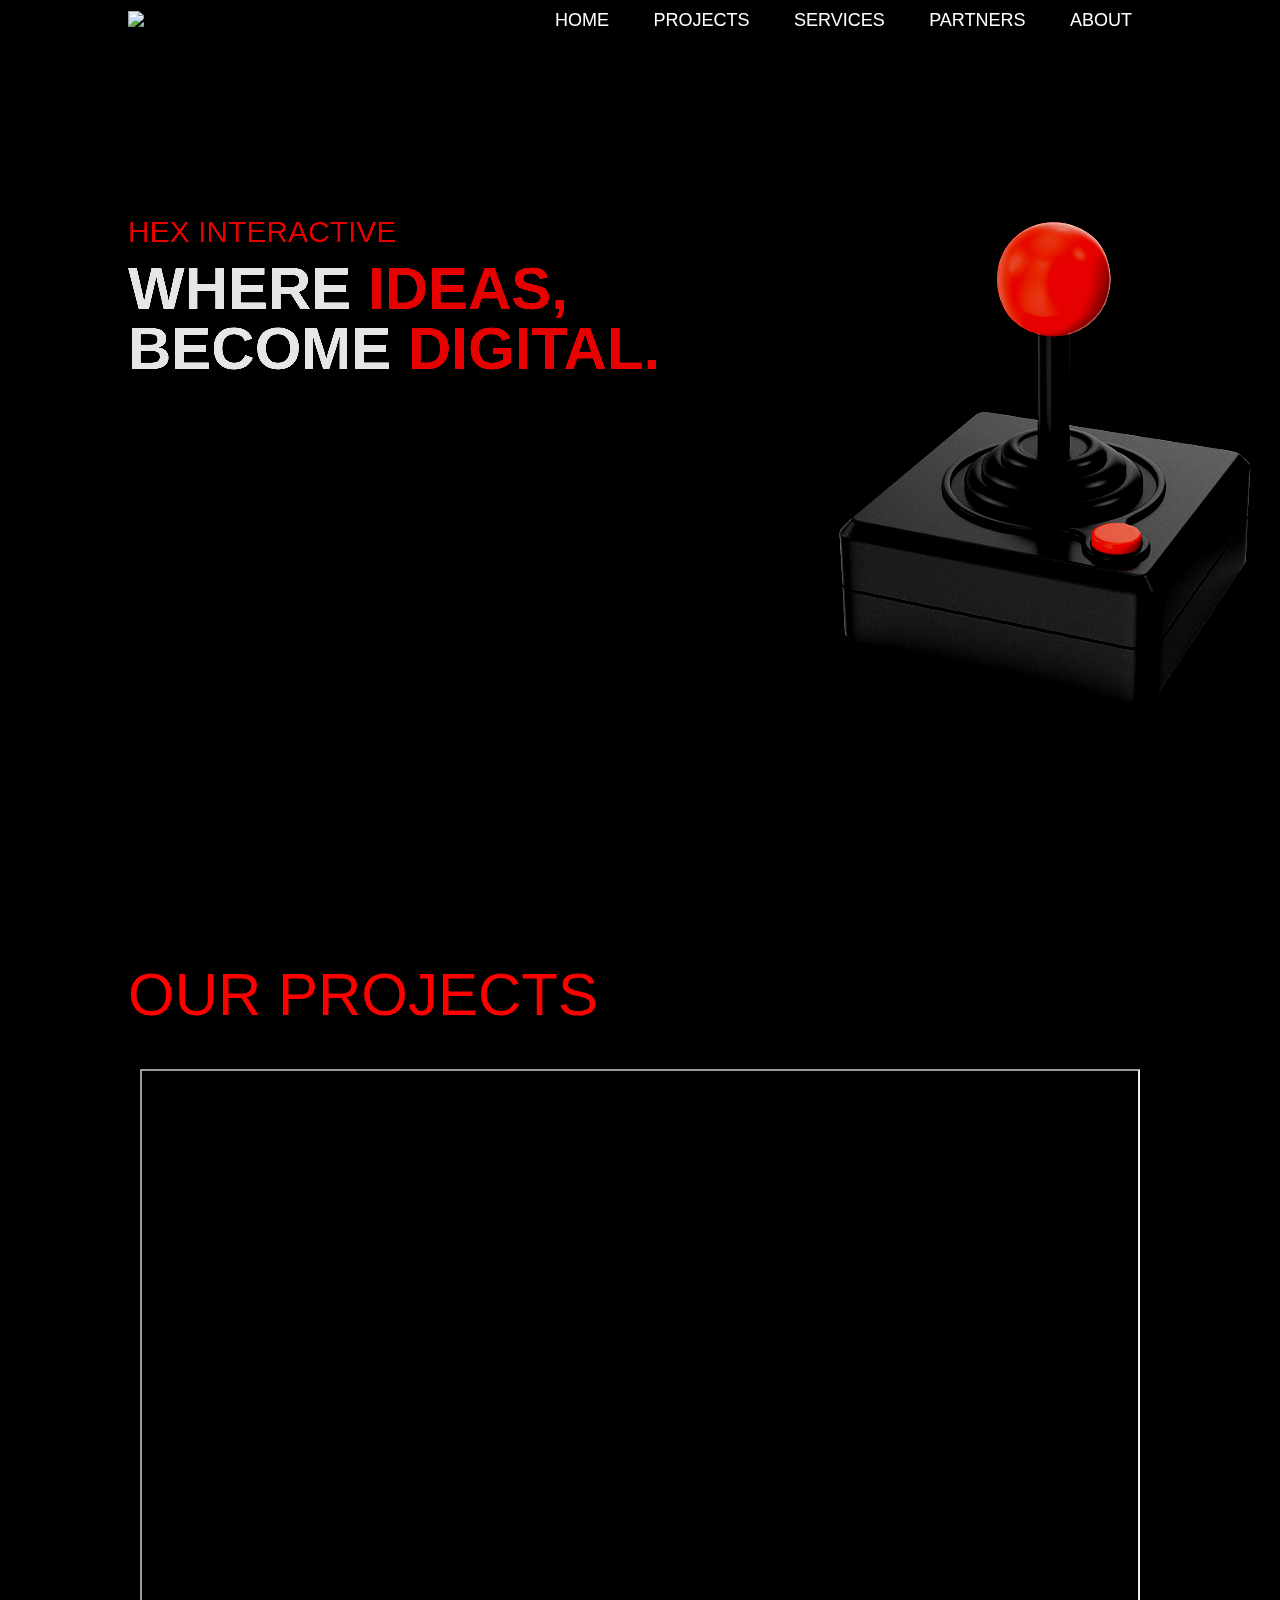
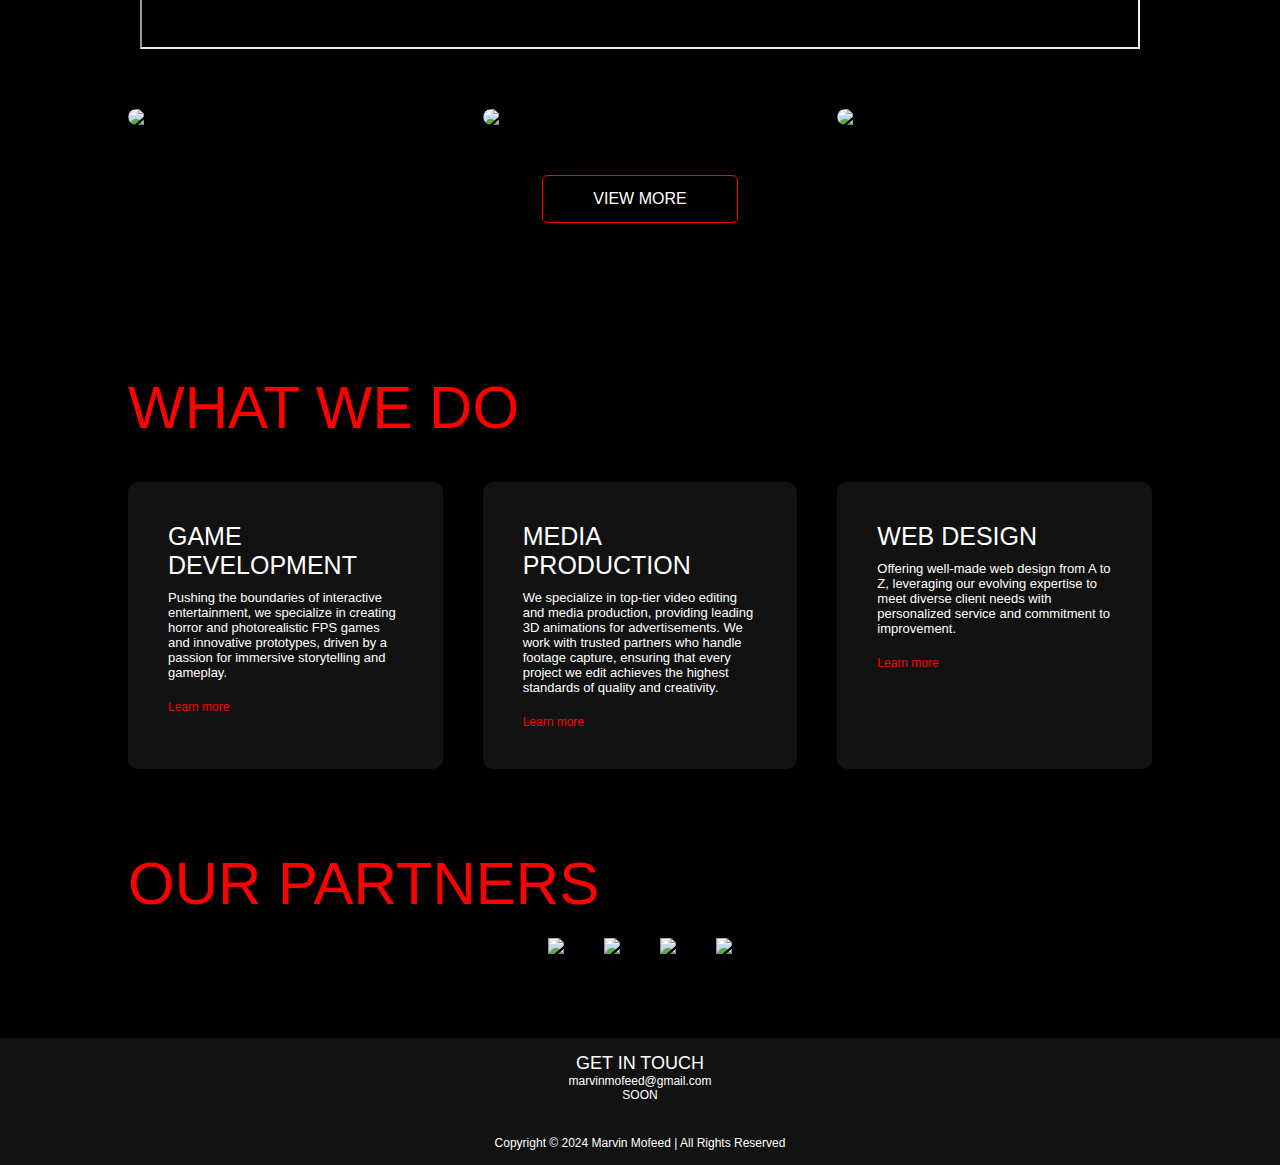
==== index.html @ f9f9e5e2 "fix .html in url and email" ====
<!DOCTYPE html>
<html lang="en">
    <head>
        <meta charset="UTF-8">
        <meta name="viewport" content="width=device-width, initial-scale=1.0">
        <title>HEX Interactive</title>
        <link rel="stylesheet" href="style.css">
        <link rel="icon" type="image/x-icon" href="images/logos/logo01.png">
        <script src="https://kit.fontawesome.com/b328cd97ae.js" crossorigin="anonymous"></script>
        <script src="parallax.js"></script>
    </head>
    <body>
        <nav>
            <a href="./"><img src="images/logos/logo03.png" class="logo"></a>
            <ul id="sidemenu">
                <li><a href="#header">HOME</a></li>
                <li><a href="#projects">PROJECTS</a></li>
                <li><a href="#services">SERVICES</a></li>
                <li><a href="#partners">PARTNERS</a></li>
                <li><a href="about.html">ABOUT</a></li>
                <i class="fa-solid fa-x" onclick="closemenu()"></i>
            </ul>
            <i class="fa-solid fa-bars" onclick="openmenu()"></i>
        </nav>
        <div id="header" data-value="-3">
            <div class="container">
                <div class="header-text">
                    <p>HEX INTERACTIVE</p>
                    <h1>WHERE <span>IDEAS,</span><br>BECOME <span>DIGITAL.</span></h1>
                </div>
            </div>
        </div>
        <div id="projects">
            <div class="container">
                <h1 class="sub-title">OUR PROJECTS</h1>
                <iframe id="trailer" src="https://youtube.com/embed/IK76q13Aqt0"></iframe>
                <div class="projects-list">
                    <div class="project">
                        <img src="images/projects/thenothingness.jpg">
                        <div class="project-text">
                            <h3>BODYCAM</h3>
                            <p>vhgjhbkngfhv jbnkmgvhbjn</p>
                            <a href="#" target="_blank"><i class="fa-solid fa-arrow-up-right-from-square"></i></a>
                        </div>
                    </div>
                    <div class="project">
                        <img src="images/projects/thenothingness.jpg">
                        <div class="project-text">
                            <img src="images/projects/healthycampaign/healthylogo.png">
                            <p>Healthy Food Egypt Campaign.<br>In collaborating with One for Media.</p>
                            <a href="#" target="_blank"><i class="fa-solid fa-arrow-up-right-from-square"></i></a>
                        </div>
                    </div>
                    <div class="project">
                        <img src="images/projects/wheelrunner/wheelrunner.jpg">
                        <div class="project-text">
                            <img src="images/projects/wheelrunner/wheelrunnerlogo.png">
                            <p>A short trailer for the Playdate game,<br>Wheel Runner, by Franchovy!</p>
                            <a href="https://www.wizzfx.com/portfolio/wheel-runner/" target="_blank"><i class="fa-solid fa-arrow-up-right-from-square"></i></a>
                        </div>
                    </div>
                </div>
                <a class="btn" href="projects.html">VIEW MORE</a>
            </div>
        </div>
        <div id="services">
            <div class="container">
                <h1 class="sub-title">WHAT WE DO</h1>
                <div class="services-list">
                    <div>
                        <i class="fa-solid fa-gamepad"></i>
                        <h2>GAME DEVELOPMENT</h2>
                        <p>Pushing the boundaries of interactive entertainment, we specialize in creating horror and photorealistic FPS games and innovative prototypes, driven by a passion for immersive storytelling and gameplay.</p>
                        <a href="#">Learn more</a>
                    </div>
                    <div>
                        <i class="fa-solid fa-video"></i>
                        <h2>MEDIA PRODUCTION</h2>
                        <p>We specialize in top-tier video editing and media production, providing leading 3D animations for advertisements. We work with trusted partners who handle footage capture, ensuring that every project we edit achieves the highest standards of quality and creativity.</p>
                        <a href="#">Learn more</a>
                    </div>
                    <div>
                        <i class="fa-solid fa-code"></i>
                        <h2>WEB DESIGN</h2>
                        <p>Offering well-made web design from A to Z, leveraging our evolving expertise to meet diverse client needs with personalized service and commitment to improvement.</p>
                        <a href="#">Learn more</a>
                    </div>
                </div>
            </div>
        </div>
        <div id="partners">
            <div class="container">
                <h1 class="sub-title">OUR PARTNERS</h1>
                <div class="partners-list">
                    <div><a href="https://www.instagram.com/oneformedia/" target="_blank"><img src="images/partners/oneformedia.png"></a></div>
                    <div><a href="https://www.wizzfx.com/" target="_blank"><img src="images/partners/wizzfx.png"></a></div>
                    <div><a href="#" target="_blank"><img src="images/partners/spilaskopa.png"></a></div>
                    <div><a href="https://healthyfoodegypt.com/" target="_blank"><img src="images/partners/healthy.png"></a></div>
                </div>
            </div>
        </div>
        <footer>
            <h1>GET IN TOUCH</h1>
            <p><i class="fa-solid fa-envelope"></i> marvinmofeed@gmail.com</p>
            <p><i class="fa-solid fa-phone"></i> SOON</p>
            <div class="social-icons">
                <a href="https://www.instagram.com/interactivehex" target="_blank"><i class="fa-brands fa-instagram"></i></a>
                <a href="https://x.com/hex_interactive" target="_blank"><i class="fa-brands fa-x-twitter"></i></a>
                <a href="https://www.tiktok.com/@hex_interactive" target="_blank"><i class="fa-brands fa-tiktok"></i></a>
                <a href="https://discord.gg/GVsKQtUNXM" target="_blank"><i class="fa-brands fa-discord"></i></a>
            </div>
            <p>Copyright © 2024 Marvin Mofeed | All Rights Reserved</p>
        </footer>
        <script src="main.js"></script>
    </body>
</html>
---- style.css ----
* {
    margin: 0;
    padding: 0;
    font-family: 'Poppins', sans-serif;
    box-sizing: border-box;
}

::-webkit-scrollbar {
    width: 0.75em;
}

::-webkit-scrollbar-track {
    background: #121212;
}

::-webkit-scrollbar-thumb {
    background: #ff0000;
    border-radius: 10px;
    box-shadow: 0px 0px 40px 40px #000000;
}

html {
    scroll-behavior: smooth;
    scroll-padding-top: 60px;
}

body {
    background: #000000;
    color: #ffffff;
}

.container {
    padding: 10px 10%;
}

nav {
    position: fixed;
    z-index: 5;
    top: 0;
    width: 100%;
    padding: 0 10%;
    display: flex;
    align-items: center;
    justify-content: space-between;
    flex-wrap: wrap;
    backdrop-filter: blur(20px);
    box-shadow: 0 0 20px -2px #000000;
}

.logo {
    width: 180px;
}

nav ul li {
    display: inline-block;
    list-style: none;
    margin: 10px 20px;
}

nav ul li a {
    color: #ffffff;
    text-decoration: none;
    font-size: 18px;
    position: relative;
}

nav ul li a::after {
    content: '';
    width: 0%;
    height: 3px;
    background: #ff0000;
    position: absolute;
    left: 0;
    bottom: -6px;
    transition: 0.5s;
}

nav ul li a:hover::after {
    width: 120%;
}

#header {
    width: 100%;
    height: 100vh;
    background-image: url(images/background.png);
    filter: contrast(220%) opacity(90%);
    background-size: cover;
    background-position: center;
    transition: background-position 0.3s ease-out;
}

#header-about {
    width: 100%;
    height: 50vh;
}

.header-text {
    margin-top: 20%;
    font-size: 30px;
    color: #ff0000;
}

.header-text h1 {
    font-size: 60px;
    margin-top: 10px;
    color: #ffffff;
    line-height: 100%;
}

.header-text h1 span {
    color: #ff0000;
}

.header-text-about {
    margin-top: 12%;
    font-size: 30px;
    color: #ff0000;
}

.header-text-about h1 {
    font-size: 60px;
    margin-top: 10px;
    color: #ffffff;
    line-height: 100%;
}

.header-text-about h1 span {
    color: #ff0000;
}

.sub-title {
    font-size: 60px;
    font-weight: 100;
    color: #ff0000;
}

/* projects */

#projects {
    padding: 50px 0;
}

#trailer {
    width: 1000px;
    height: 580px;
    margin-top: 40px;
    display: block;
    margin-left: auto;
    margin-right: auto;
}

.projects-list {
    display: grid;
    grid-template-columns: repeat(auto-fit, minmax(250px, 1fr));
    grid-gap: 40px;
    margin-top: 60px;
}

.project {
    border-radius: 10px;
    position: relative;
    overflow: hidden;
}

.project img {
    width: 100%;
    border-radius: 10px;
    display: block;
    transition: transform 0.5s;
}

.project:hover img {
    transform: scale(1.1);
}

.project-text {
    width: 100%;
    height: 0;
    background: linear-gradient(rgba(0,0,0,0), #28000099);
    border-radius: 10px;
    position: absolute;
    left: 0;
    bottom: 0;
    overflow: hidden;
    display: flex;
    align-items: center;
    justify-content: center;
    flex-direction: column;
    padding: 0 40px;
    text-align: center;
    font-size: 14px;
    transition: height 0.5s;
    text-shadow: 0px 0px 10px #000000;
}

.project-text img {
    width: 70%;
    margin-bottom: 10px;
    filter: drop-shadow(0px 0px 10px #000000);
}

.project:hover .project-text {
    height: 100%;
}

.project-text h3 {
    font-weight: 500;
    margin-bottom: 15px;
}

.project-text a {
    margin-top: 20px;
    color: #ffffff;
    text-decoration: none;
    line-height: 60px;
    background: #ff0000;
    width: 60px;
    height: 60px;
    border-radius: 50%;
    text-align: center;
}

.btn {
    display: block;
    margin: 50px auto;
    width: fit-content;
    border: 1px solid #ff0000;
    padding: 14px 50px;
    border-radius: 6px;
    color: #ffffff;
    text-decoration: none;
    transition: background 0.5s;
}

.btn:hover {
    background: #ff0000;
}

/* services */

#services {
    padding: 30px 0;
}

.services-list {
    display: grid;
    grid-template-columns: repeat(auto-fit, minmax(250px, 1fr));
    grid-gap: 40px;
    margin-top: 40px;
}

.services-list div {
    background: #121212;
    padding: 40px;
    font-size: 13px;
    font-size: 300;
    border-radius: 10px;
    transition: background 0.5s, transform 0.5s;
}

.services-list div:hover {
    background: #410000;
    transform: translateY(-10px);
}

.services-list div i {
    font-size: 40px;
    color: #ff0000;
    margin-bottom: 15px;
}

.services-list div h2 {
    font-size: 25px;
    font-weight: 500;
    margin-bottom: 10px;
}

.services-list div a {
    text-decoration: none;
    color: #ff0000;
    font-size: 12px;
    margin-top: 20px;
    display: inline-block;
}

/* partners */

#partners {
    padding: 30px 0;
}

.partners-list {
    margin-top: 10px;
    display: flex;
    justify-content: center;
    align-items: center;
    flex-wrap: wrap;
}

.partners-list a {
    margin: 10px;
}

.partners-list a img {
    width: 100px;
    padding: 10px;
    transition: 0.3s;
}

.partners-list a img:hover {
    transform: scale(0.9);
}

/* footer */

footer {
    width: 100%;
    font-size: 12px;
    text-align: center;
    padding: 15px 0;
    background: #121212;
    font-weight: 300;
    margin-top: 30px;
}

footer h1 {
    font-size: 18px;
    font-weight: 400;
}

.social-icons a {
    text-decoration: none;
    font-size: 18px;
    margin-right: 15px;
    color: #ffffff;
    display: inline-block;
    transition: 0.5s;
}

.social-icons {
    margin-bottom: 20px;
}

.social-icons a:hover {
    color: #ff0000;
    transform: translateY(-3px);
}



/* resposive css for small screens */

nav .fa-solid {
    display: none;
}

@media only screen and (max-width: 600px) {
    #header {
        background-image: url(images/phonebackground.png);
    }
    .header-text {
        margin-top: 100%;
        font-size: 16px;
    }
    .header-text h1 {
        font-size: 30px;
    }
    .header-text-about h1 {
        margin-top: 55%;
        font-size: 30px;
    }
    nav .fa-solid {
        display: block;
        font-size: 25px;
    }
    nav ul {
        background-color: #ff0000;
        position: fixed;
        top: 0;
        right: -200px;
        width: 200px;
        height: 110vh;
        padding-top: 50px;
        z-index: 2;
        transition: right 0.5s;
    }
    nav ul li {
        display: block;
        margin: 25px;
    }
    nav ul .fa-solid {
        position: absolute;
        top: 25px;
        left: 25px;
        cursor: pointer;
    }
    .sub-title { 
        font-size: 40px;
    }
    #trailer{
        width: 300px;
        height: 174px;
    }
    .partners-list {
        margin-top: 10px;
        display: flex;
        justify-content: center;
        align-items: center;
        flex-wrap: wrap;
    }
    .partners-list a img {
        width: 100px;
    }
    .partners-list a img:hover {
        transform: scale(0.85);
    }
}
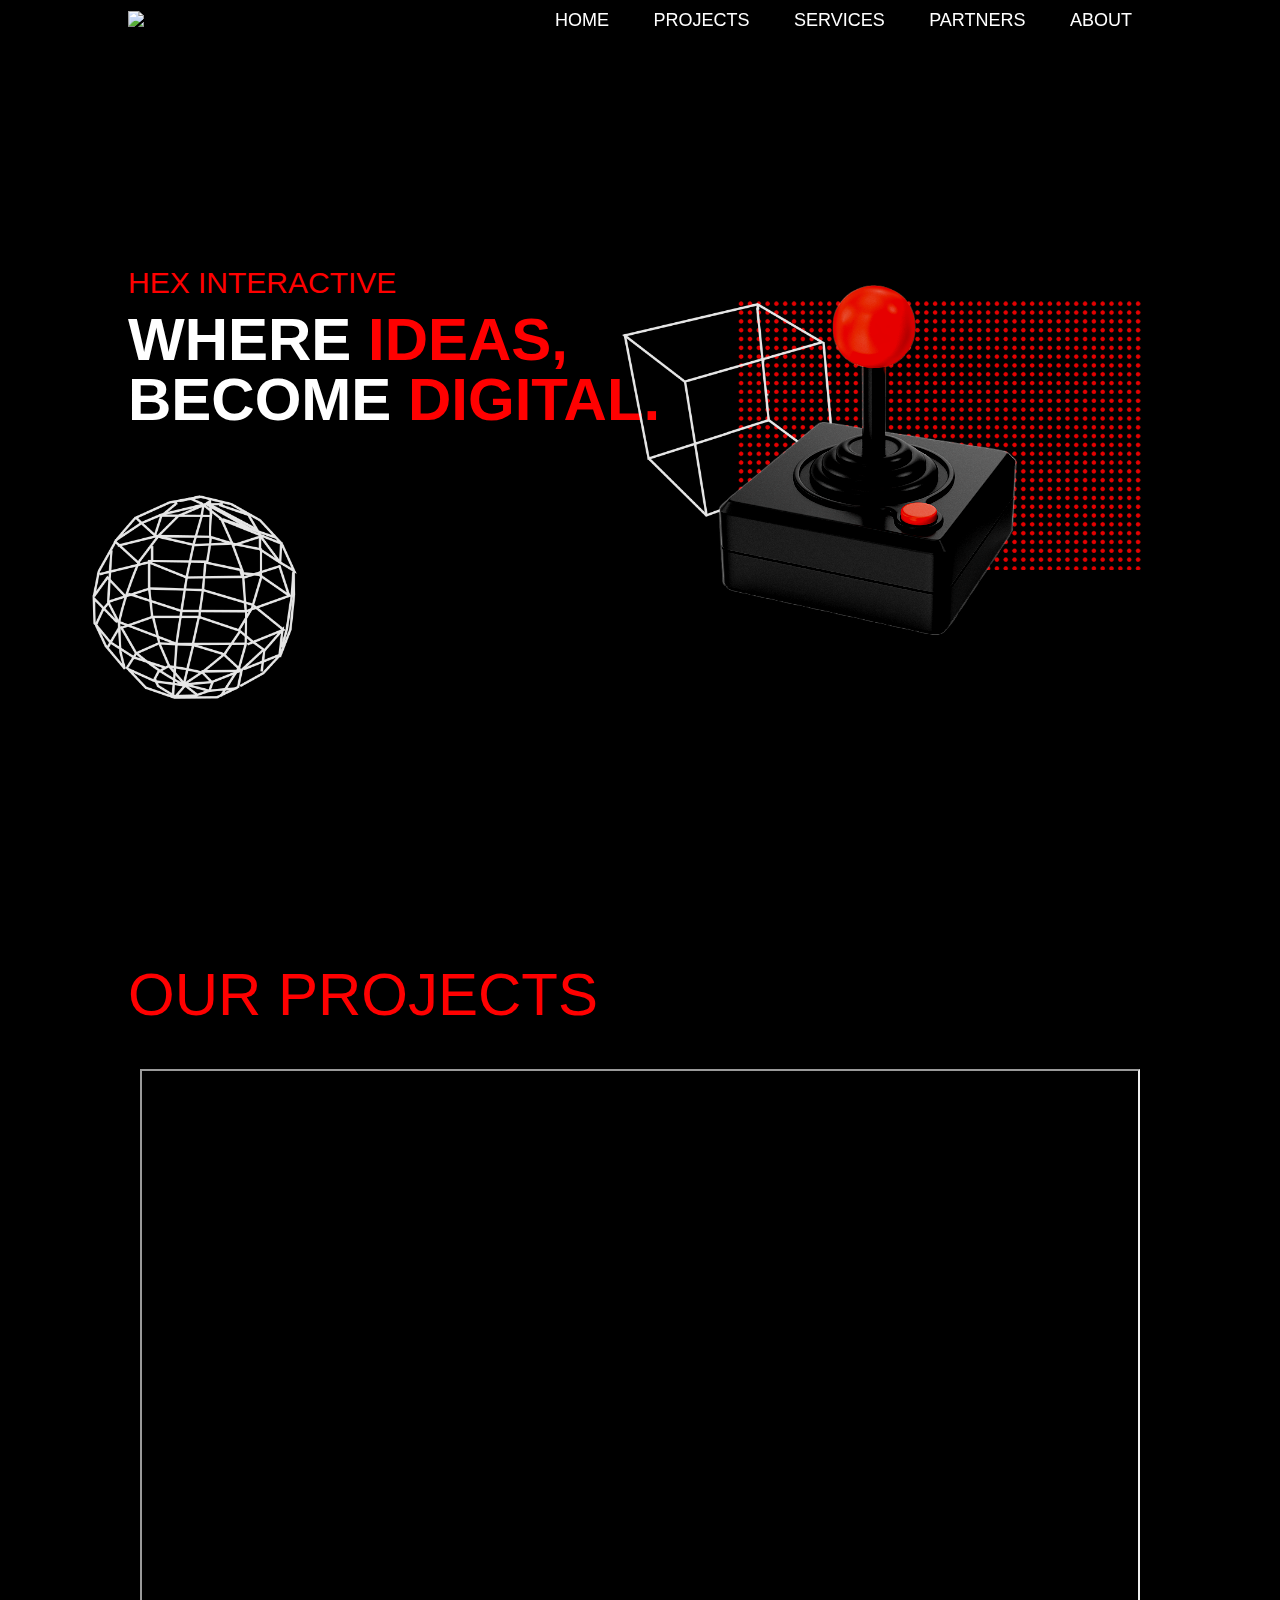
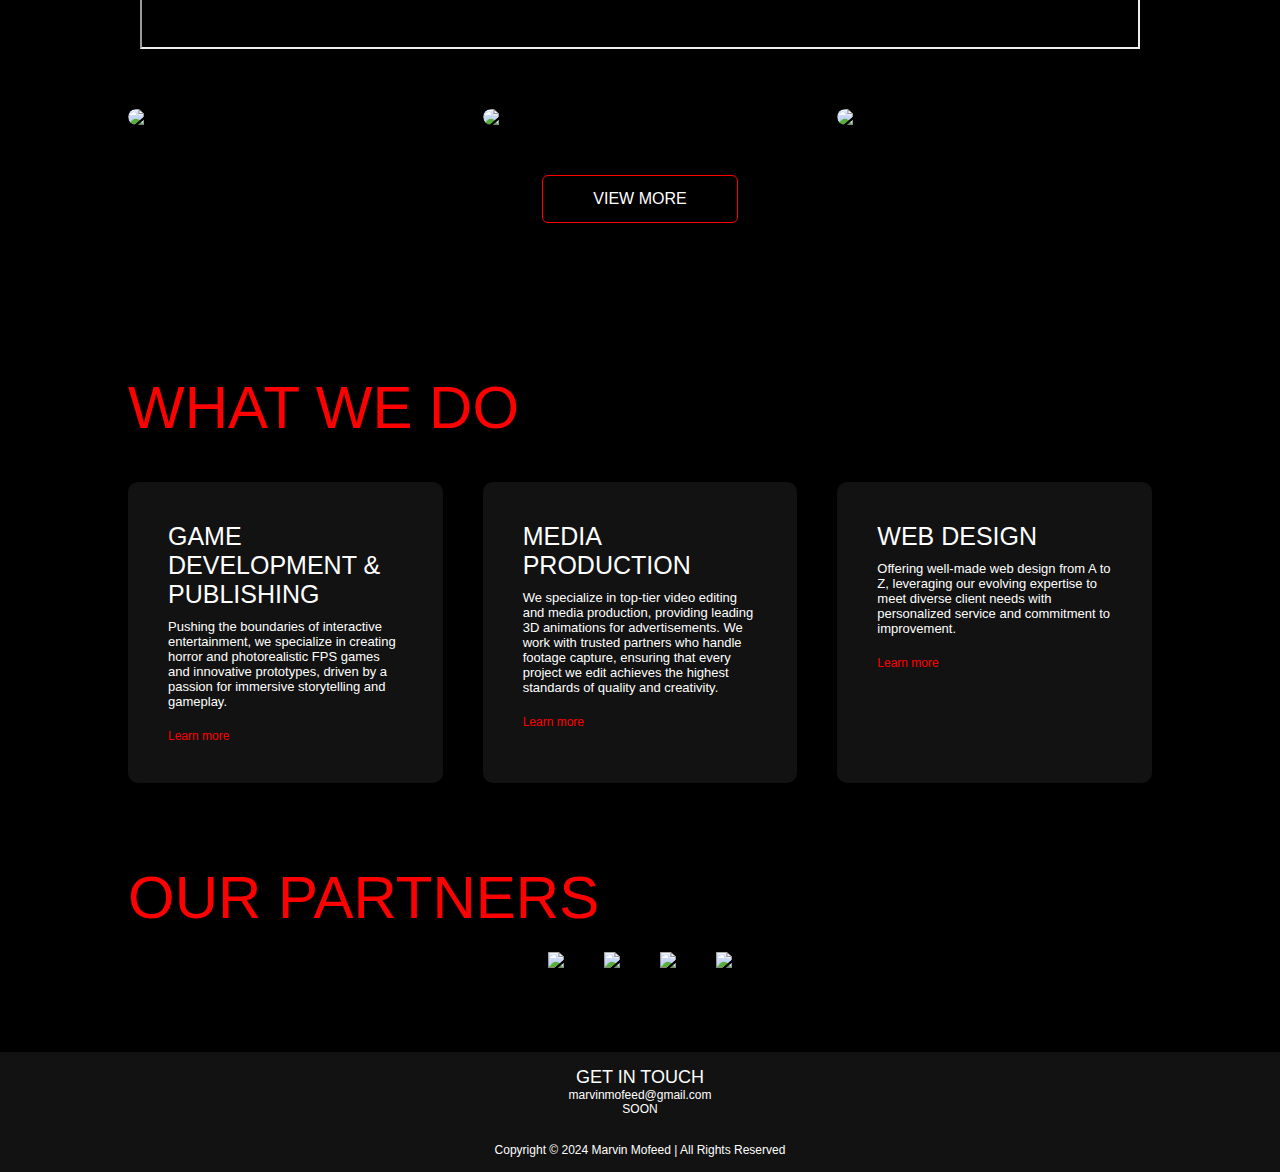
==== commit 164552e5: "more parallax elements" ====
--- a/index.html
+++ b/index.html
@@ -17,12 +17,16 @@
                 <li><a href="#projects">PROJECTS</a></li>
                 <li><a href="#services">SERVICES</a></li>
                 <li><a href="#partners">PARTNERS</a></li>
-                <li><a href="about.html">ABOUT</a></li>
+                <li><a href="./about">ABOUT</a></li>
                 <i class="fa-solid fa-x" onclick="closemenu()"></i>
             </ul>
             <i class="fa-solid fa-bars" onclick="openmenu()"></i>
         </nav>
-        <div id="header" data-value="-3">
+        <div id="header">
+            <img class="object" src="images/parallax/dots.png" data-value="3">
+            <img class="object" src="images/parallax/cube.png" data-value="4">
+            <img class="object" src="images/parallax/sphere.png" data-value="-2">
+            <img class="object" src="images/parallax/joystick.png" data-value="-2">
             <div class="container">
                 <div class="header-text">
                     <p>HEX INTERACTIVE</p>
@@ -36,7 +40,7 @@
                 <iframe id="trailer" src="https://youtube.com/embed/IK76q13Aqt0"></iframe>
                 <div class="projects-list">
                     <div class="project">
-                        <img src="images/projects/thenothingness.jpg">
+                        <img src="images/projects/bodycam.png">
                         <div class="project-text">
                             <h3>BODYCAM</h3>
                             <p>vhgjhbkngfhv jbnkmgvhbjn</p>
@@ -60,7 +64,7 @@
                         </div>
                     </div>
                 </div>
-                <a class="btn" href="projects.html">VIEW MORE</a>
+                <a class="btn" href="./projects">VIEW MORE</a>
             </div>
         </div>
         <div id="services">
@@ -69,7 +73,7 @@
                 <div class="services-list">
                     <div>
                         <i class="fa-solid fa-gamepad"></i>
-                        <h2>GAME DEVELOPMENT</h2>
+                        <h2>GAME DEVELOPMENT & PUBLISHING</h2>
                         <p>Pushing the boundaries of interactive entertainment, we specialize in creating horror and photorealistic FPS games and innovative prototypes, driven by a passion for immersive storytelling and gameplay.</p>
                         <a href="#">Learn more</a>
                     </div>
@@ -95,7 +99,7 @@
                     <div><a href="https://www.instagram.com/oneformedia/" target="_blank"><img src="images/partners/oneformedia.png"></a></div>
                     <div><a href="https://www.wizzfx.com/" target="_blank"><img src="images/partners/wizzfx.png"></a></div>
                     <div><a href="#" target="_blank"><img src="images/partners/spilaskopa.png"></a></div>
-                    <div><a href="https://healthyfoodegypt.com/" target="_blank"><img src="images/partners/healthy.png"></a></div>
+                    <div><a href="https://www.youtube.com/@REDSOURCE" target="_blank"><img src="images/partners/redsource.png"></a></div>
                 </div>
             </div>
         </div>
--- a/style.css
+++ b/style.css
@@ -82,11 +82,9 @@
 #header {
     width: 100%;
     height: 100vh;
-    background-image: url(images/background.png);
-    filter: contrast(220%) opacity(90%);
+    background-color: #000000;
     background-size: cover;
     background-position: center;
-    transition: background-position 0.3s ease-out;
 }
 
 #header-about {
@@ -95,7 +93,7 @@
 }
 
 .header-text {
-    margin-top: 20%;
+    margin-top: 25%;
     font-size: 30px;
     color: #ff0000;
 }
@@ -105,6 +103,7 @@
     margin-top: 10px;
     color: #ffffff;
     line-height: 100%;
+    text-shadow: 0 0 10px #000000;
 }
 
 .header-text h1 span {
@@ -132,6 +131,22 @@
     font-size: 60px;
     font-weight: 100;
     color: #ff0000;
+}
+
+/* parallax */
+
+#header img {
+    position: absolute;
+    width: 90%;
+    height: 100%;
+    top: 0;
+    left: 0;
+    object-fit: contain;
+}
+
+.object {
+    filter: contrast(220%) brightness(90%);
+    transition: transform 0.3s ease-out;
 }
 
 /* projects */
@@ -331,19 +346,39 @@
 .social-icons a {
     text-decoration: none;
     font-size: 18px;
-    margin-right: 15px;
+    margin: 7px;
+    text-align: center;
     color: #ffffff;
     display: inline-block;
     transition: 0.5s;
 }
 
 .social-icons {
-    margin-bottom: 20px;
+    margin-bottom: 10px;
 }
 
 .social-icons a:hover {
     color: #ff0000;
     transform: translateY(-3px);
+}
+
+
+/* animation on scroll */
+@keyframes appear {
+    from {
+        opacity: 0;
+        transform: translateX(-100px);
+    }
+    to {
+        opacity: 1;
+        transform: translateX(0px);
+    }
+}
+
+.container {
+    animation: appear ease;
+    animation-timeline: view();
+    animation-range: entry 0% cover 65%;
 }
 
 
@@ -357,6 +392,7 @@
 @media only screen and (max-width: 600px) {
     #header {
         background-image: url(images/phonebackground.png);
+        filter: contrast(200%) brightness(90%);
     }
     .header-text {
         margin-top: 100%;
@@ -368,6 +404,9 @@
     .header-text-about h1 {
         margin-top: 55%;
         font-size: 30px;
+    }
+    .object {
+        opacity: 0;
     }
     nav .fa-solid {
         display: block;
@@ -414,4 +453,9 @@
     .partners-list a img:hover {
         transform: scale(0.85);
     }
-}
+    .container {
+        animation: appear ease;
+        animation-timeline: view();
+        animation-range: entry 0% cover 35%;
+}
+}
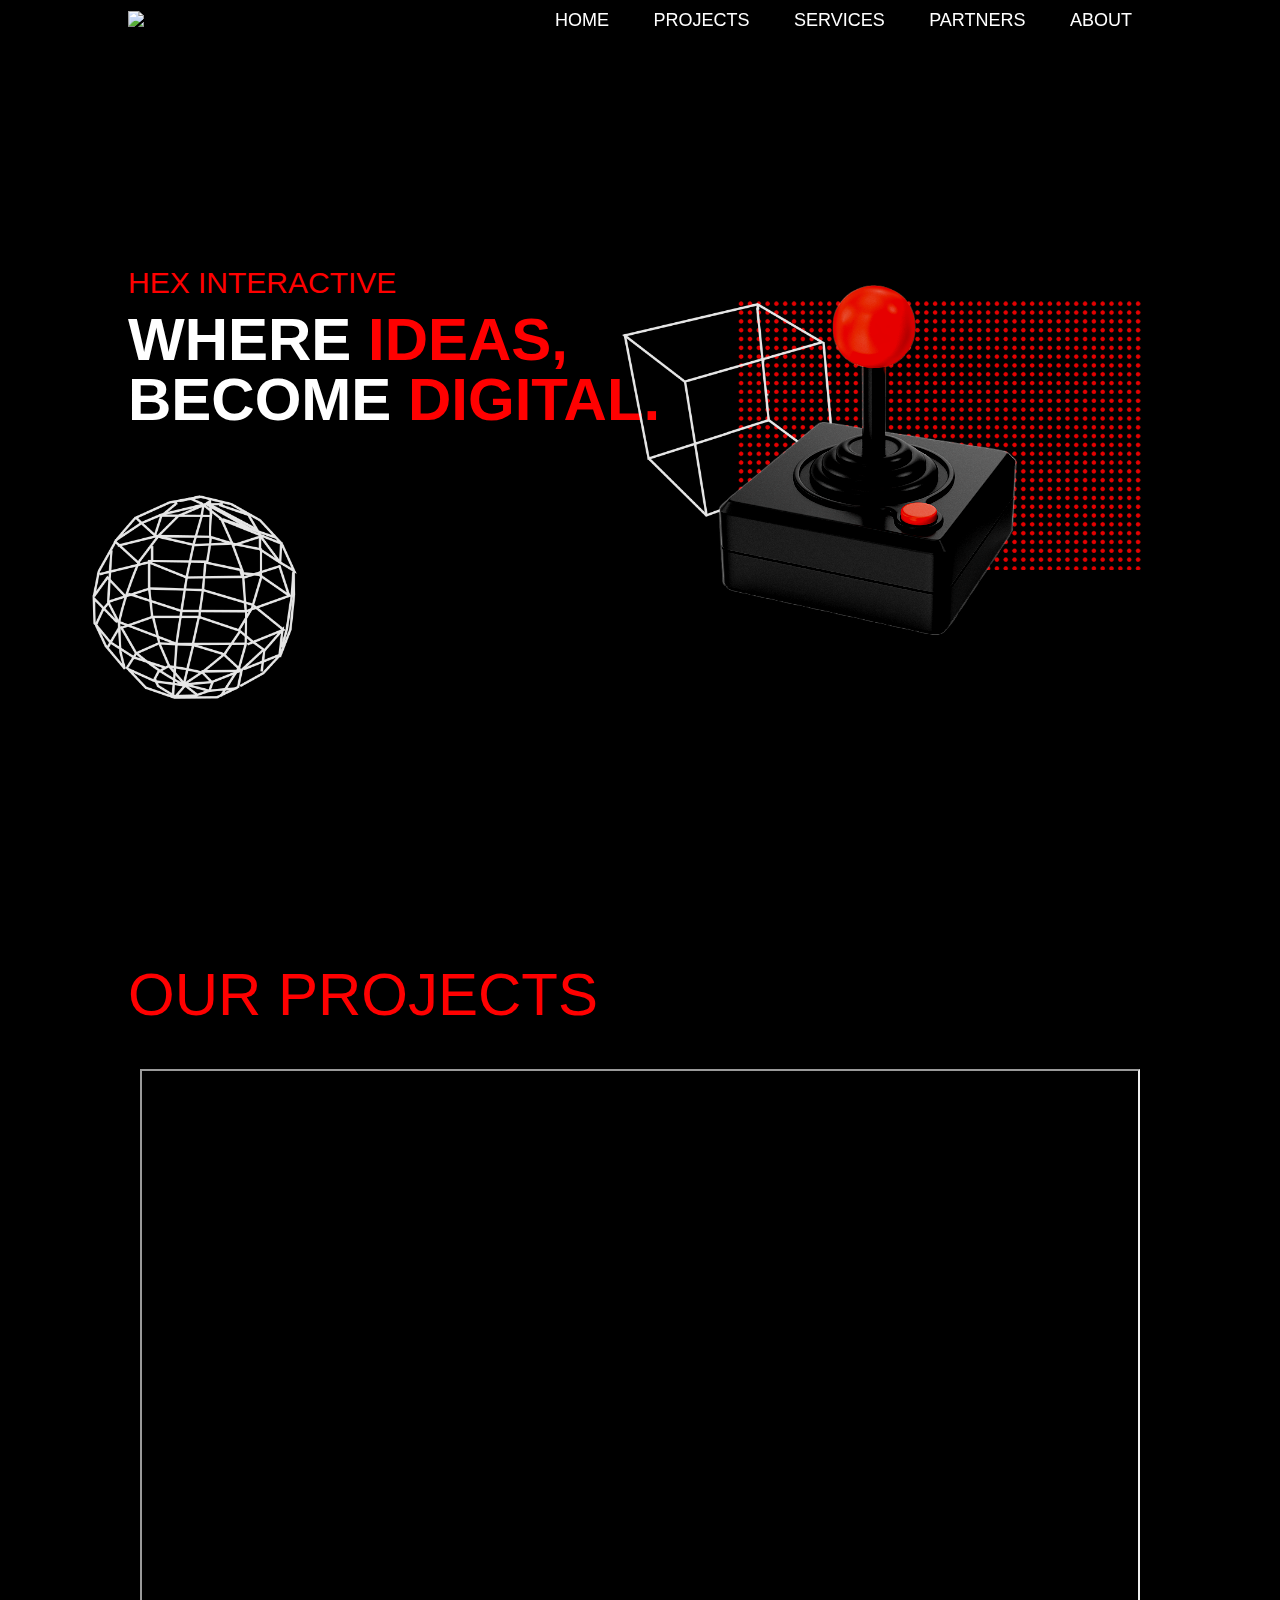
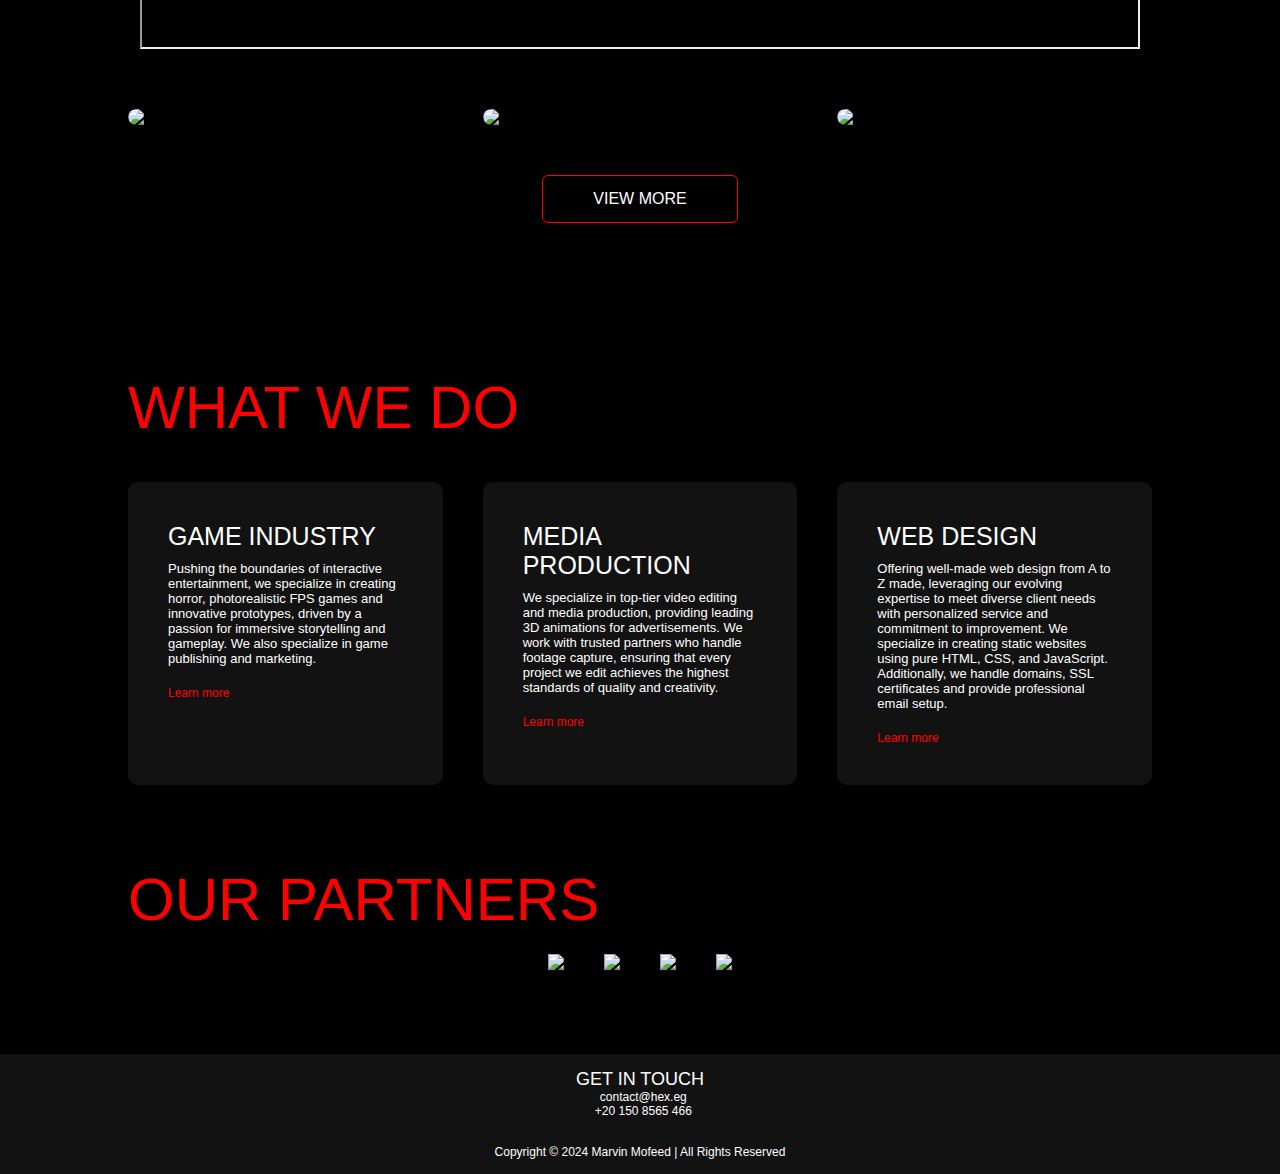
==== commit 6f76856f: "more improvments" ====
--- a/index.html
+++ b/index.html
@@ -37,7 +37,7 @@
         <div id="projects">
             <div class="container">
                 <h1 class="sub-title">OUR PROJECTS</h1>
-                <iframe id="trailer" src="https://youtube.com/embed/IK76q13Aqt0"></iframe>
+                <iframe id="trailer" src="https://www.youtube.com/embed/92MFZ6x2jQo"></iframe>
                 <div class="projects-list">
                     <div class="project">
                         <img src="images/projects/bodycam.png">
@@ -73,21 +73,21 @@
                 <div class="services-list">
                     <div>
                         <i class="fa-solid fa-gamepad"></i>
-                        <h2>GAME DEVELOPMENT & PUBLISHING</h2>
-                        <p>Pushing the boundaries of interactive entertainment, we specialize in creating horror and photorealistic FPS games and innovative prototypes, driven by a passion for immersive storytelling and gameplay.</p>
-                        <a href="#">Learn more</a>
+                        <h2>GAME INDUSTRY</h2>
+                        <p>Pushing the boundaries of interactive entertainment, we specialize in creating horror, photorealistic FPS games and innovative prototypes, driven by a passion for immersive storytelling and gameplay. We also specialize in game publishing and marketing.</p>
+                        <a href="./game">Learn more</a>
                     </div>
                     <div>
                         <i class="fa-solid fa-video"></i>
                         <h2>MEDIA PRODUCTION</h2>
                         <p>We specialize in top-tier video editing and media production, providing leading 3D animations for advertisements. We work with trusted partners who handle footage capture, ensuring that every project we edit achieves the highest standards of quality and creativity.</p>
-                        <a href="#">Learn more</a>
+                        <a href="./media">Learn more</a>
                     </div>
                     <div>
                         <i class="fa-solid fa-code"></i>
                         <h2>WEB DESIGN</h2>
-                        <p>Offering well-made web design from A to Z, leveraging our evolving expertise to meet diverse client needs with personalized service and commitment to improvement.</p>
-                        <a href="#">Learn more</a>
+                        <p>Offering well-made web design from A to Z made, leveraging our evolving expertise to meet diverse client needs with personalized service and commitment to improvement. We specialize in creating static websites using pure HTML, CSS, and JavaScript. Additionally, we handle domains, SSL certificates and provide professional email setup.</p>
+                        <a href="./web">Learn more</a>
                     </div>
                 </div>
             </div>
@@ -96,25 +96,26 @@
             <div class="container">
                 <h1 class="sub-title">OUR PARTNERS</h1>
                 <div class="partners-list">
-                    <div><a href="https://www.instagram.com/oneformedia/" target="_blank"><img src="images/partners/oneformedia.png"></a></div>
+                    <div><a href="https://www.oneformedia.net/" target="_blank"><img src="images/partners/oneformedia.png"></a></div>
                     <div><a href="https://www.wizzfx.com/" target="_blank"><img src="images/partners/wizzfx.png"></a></div>
-                    <div><a href="#" target="_blank"><img src="images/partners/spilaskopa.png"></a></div>
+                    <div><a href="https://interactivehex.github.io/SpilaSkopa/" target="_blank"><img src="images/partners/spilaskopa.png"></a></div>
                     <div><a href="https://www.youtube.com/@REDSOURCE" target="_blank"><img src="images/partners/redsource.png"></a></div>
                 </div>
             </div>
         </div>
         <footer>
             <h1>GET IN TOUCH</h1>
-            <p><i class="fa-solid fa-envelope"></i> marvinmofeed@gmail.com</p>
-            <p><i class="fa-solid fa-phone"></i> SOON</p>
+            <p id="footer-email"><i class="fa-solid fa-envelope"></i></p>
+            <p id="footer-phone"><i class="fa-solid fa-phone"></i></p>
             <div class="social-icons">
-                <a href="https://www.instagram.com/interactivehex" target="_blank"><i class="fa-brands fa-instagram"></i></a>
-                <a href="https://x.com/hex_interactive" target="_blank"><i class="fa-brands fa-x-twitter"></i></a>
-                <a href="https://www.tiktok.com/@hex_interactive" target="_blank"><i class="fa-brands fa-tiktok"></i></a>
-                <a href="https://discord.gg/GVsKQtUNXM" target="_blank"><i class="fa-brands fa-discord"></i></a>
+                <a id="instagram-link" href="" target="_blank"><i class="fa-brands fa-instagram"></i></a>
+                <a id="twitter-link" href="" target="_blank"><i class="fa-brands fa-x-twitter"></i></a>
+                <a id="tiktok-link" href="" target="_blank"><i class="fa-brands fa-tiktok"></i></a>
+                <a id="discord-link" href="" target="_blank"><i class="fa-brands fa-discord"></i></a>
             </div>
-            <p>Copyright © 2024 Marvin Mofeed | All Rights Reserved</p>
+            <p id="footer-copyright"></p>
         </footer>
         <script src="main.js"></script>
+        <script src="data.js"></script>
     </body>
 </html>
--- a/style.css
+++ b/style.css
@@ -90,6 +90,7 @@
 #header-about {
     width: 100%;
     height: 50vh;
+    text-align: center;
 }
 
 .header-text {
